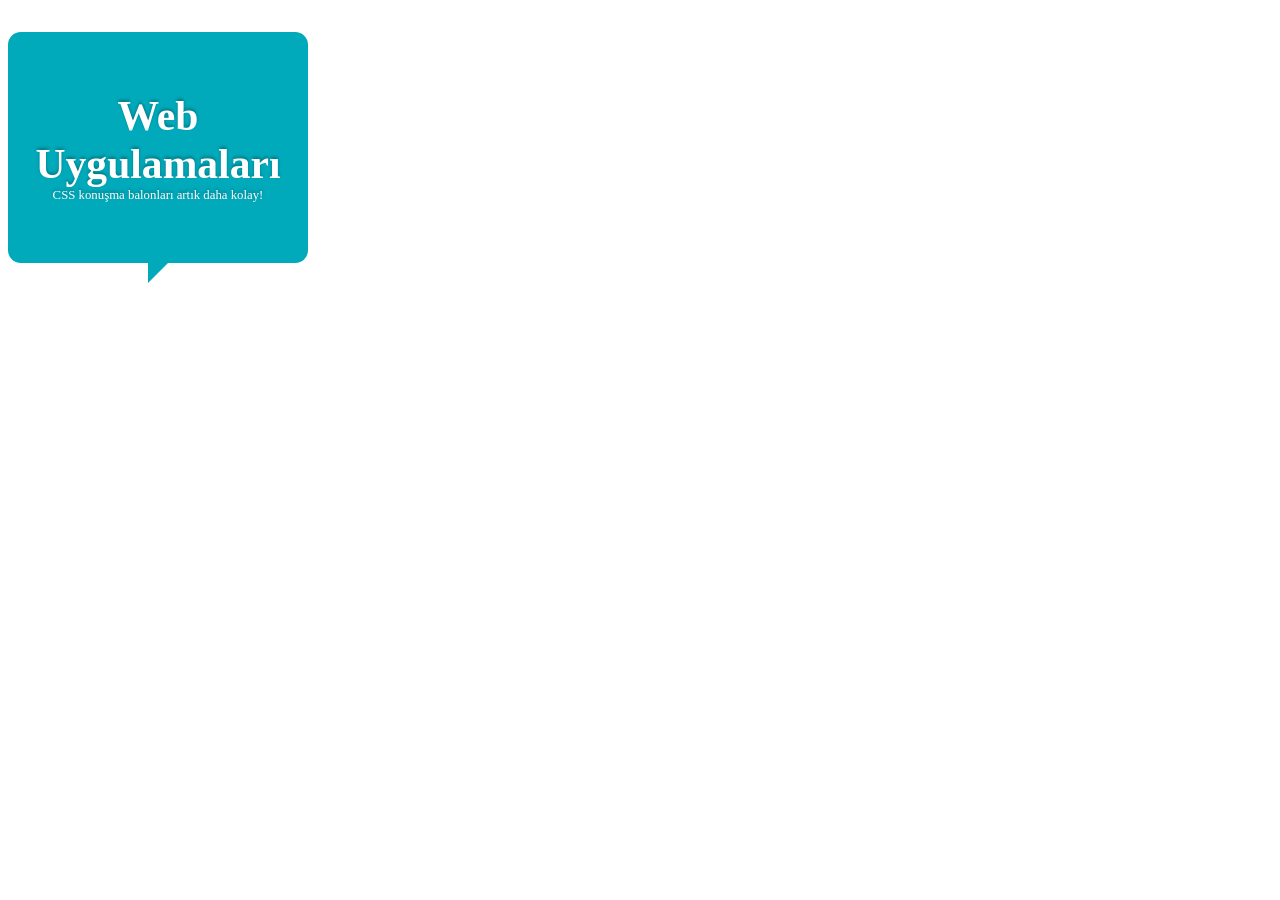
==== Odev11/index.html @ 24d08f7a "Odev" ====
<!DOCTYPE html>
<html lang="tr">
<head>
    <meta charset="UTF-8">
    <meta http-equiv="X-UA-Compatible" content="IE=edge">
    <meta name="viewport" content="width=device-width, initial-scale=1.0">
    <title>Ödev 11</title>
    <link rel="stylesheet" href="style.css">
</head>
<body>
    <hgroup class="bubble">
	<h1>Web Uygulamaları</h1>
	<h2>CSS konuşma balonları artık daha kolay!</h2>
</hgroup>
</body>
</html>
---- Odev11/style.css ----
.bubble {
	position: relative;
	background: #00aabb;
	border-radius: .4em;
}
.bubble {
    width: 260px;
    padding: 60px 20px;
    margin: 1em 0;
    text-align: center;
    color: white;
    font-weight: bold;
    font-size: 200%;
    text-shadow: 0 -0.05em 0.1em rgba(0,0,0,.3);
}

.bubble:after {
	content: '';
	position: absolute;
	bottom: 0;
	left: 50%;
	width: 0;
	height: 0;
	border: 20px solid transparent;
	border-top-color: #00aabb;
	border-bottom: 0;
	border-left: 0;
	margin-left: -10px;
	margin-bottom: -20px;
}
.bubble h1 {
    color:white;
    margin: 0;
    font-size: 130%;
}
.bubble h2 {
    margin: 0;
    font-size: 40%;
    font-weight: normal;
}
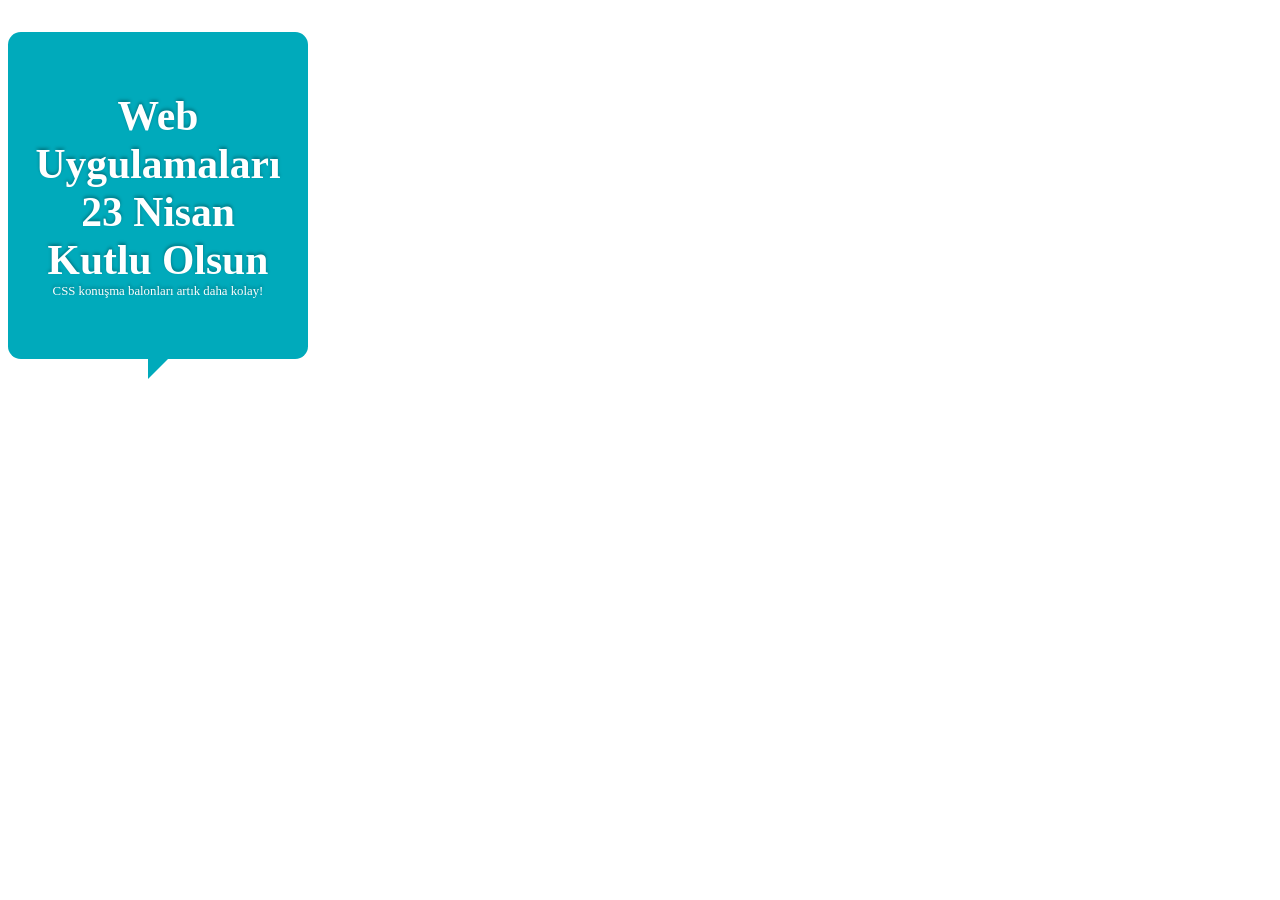
==== commit b4e5db26: "Odev" ====
--- a/Odev11/index.html
+++ b/Odev11/index.html
@@ -9,7 +9,7 @@
 </head>
 <body>
     <hgroup class="bubble">
-	<h1>Web Uygulamaları</h1>
+	<h1>Web Uygulamaları 23 Nisan Kutlu Olsun</h1>
 	<h2>CSS konuşma balonları artık daha kolay!</h2>
 </hgroup>
 </body>
